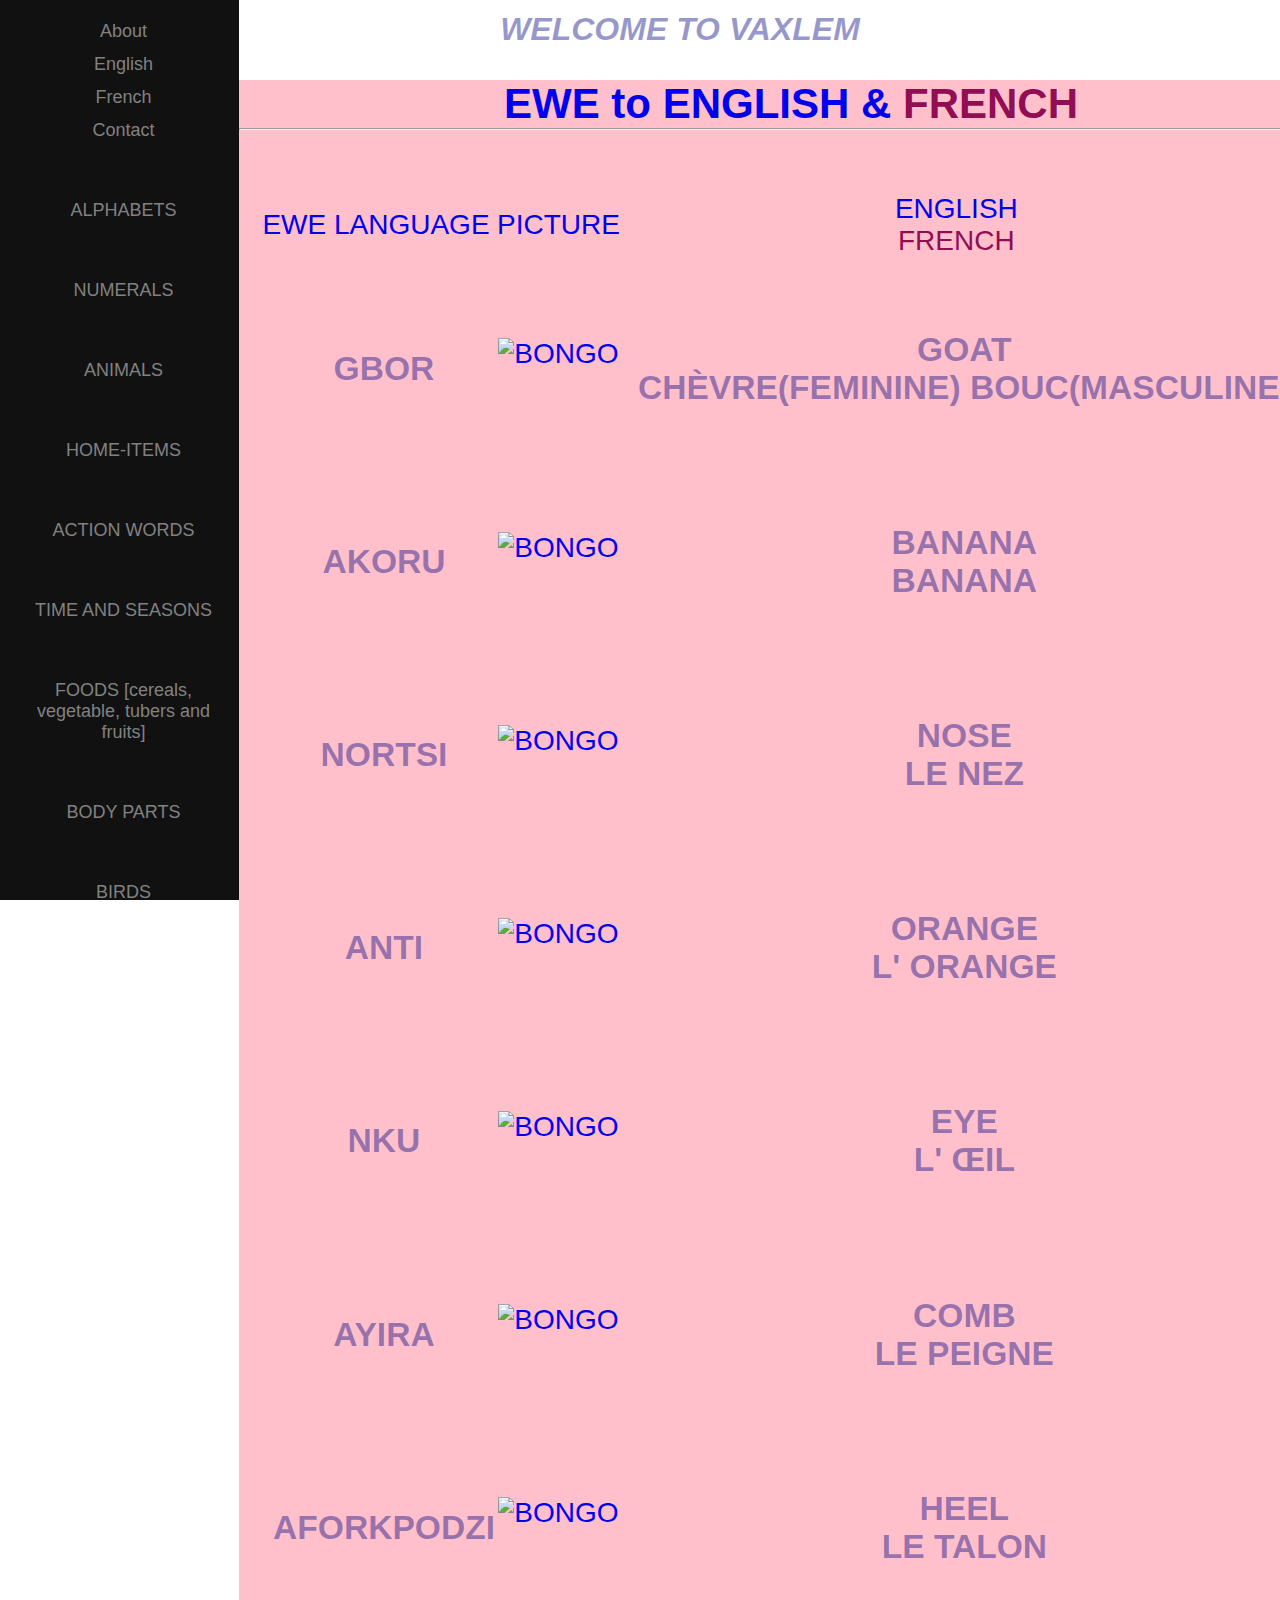
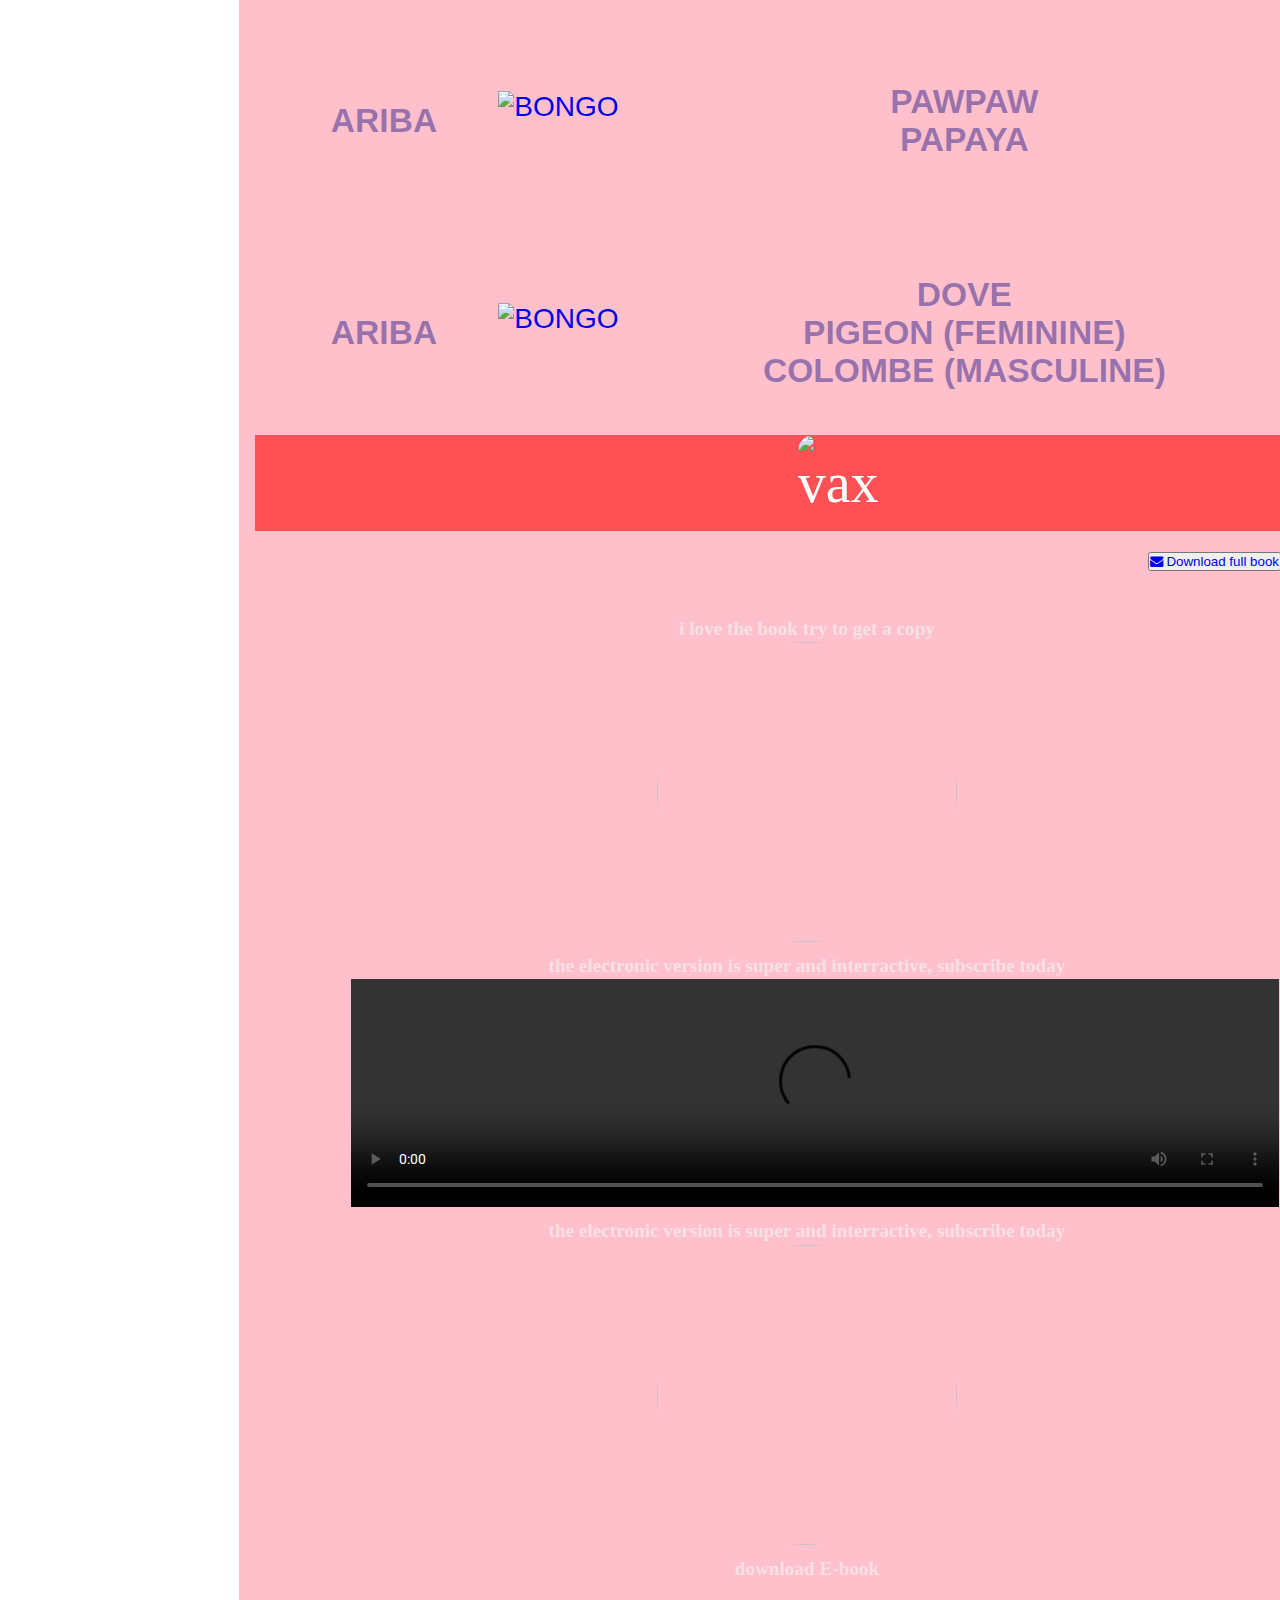
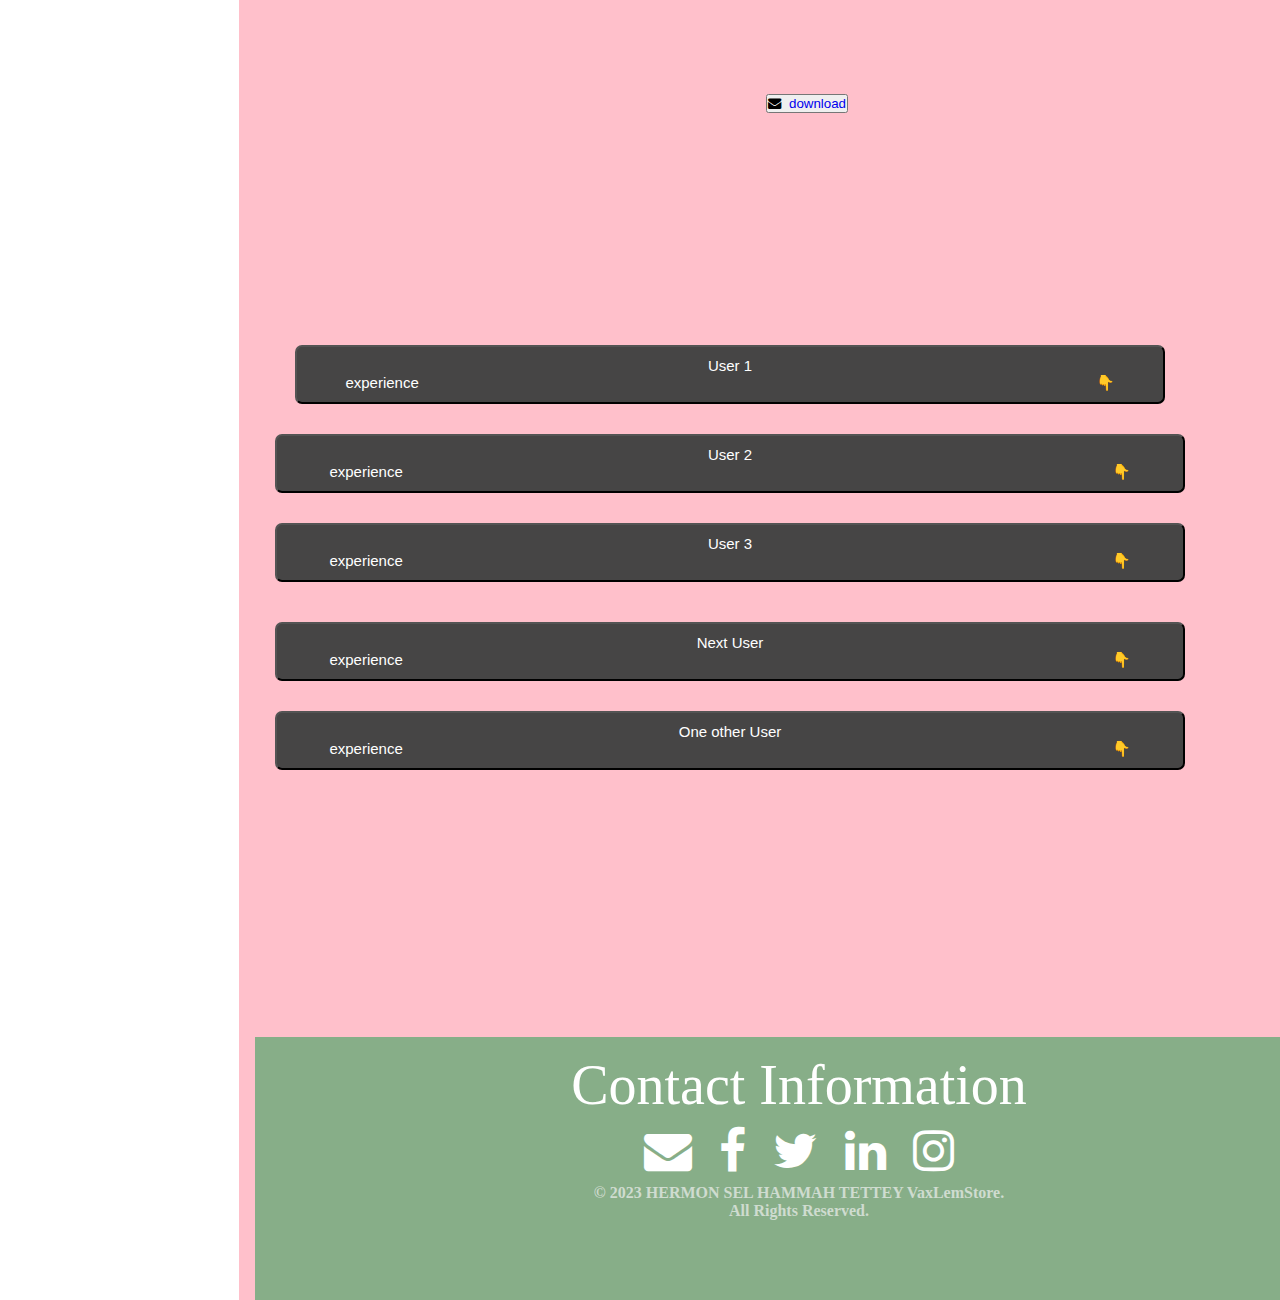
==== index.html @ 189f4993 "second commit" ====
<!DOCTYPE html>
<html>
<head>
<meta name="viewport" content="width=device-width, initial-scale=1">
<title>VaXLem</title>
<link rel="stylesheet" href="./style (2).css">
    <link rel="stylesheet" href="./bootstrap-4.5.3-dist/css/bootstrap.css">
    <link href="https://cdn.jsdelivr.net/npm/bootstrap@5.1.3/dist/css/bootstrap.min.css" rel="stylesheet" integrity="sha384-1BmE4kWBq78iYhFldvKuhfTAU6auU8tT94WrHftjDbrCEXSU1oBoqyl2QvZ6jIW3" crossorigin="anonymous">
    <link rel="" href="./CS.css">
    <link rel="preconnect" href="https://fonts.googleapis.com">
    <link rel="preconnect" href="https://fonts.gstatic.com" crossorigin>
    <link href="https://fonts.googleapis.com/css2?family=Merriweather:ital,wght@0,900;1,400&family=Montserrat:wght@900&family=Roboto:ital,wght@0,300;0,400;1,400&family=Sacramento&family=Zen+Dots&display=swap" rel="stylesheet">
    <link rel="stylesheet" href="https://cdnjs.cloudflare.com/ajax/libs/font-awesome/4.7.0/css/font-awesome.min.css">
    <link rel="apple-touch-icon" sizes="180x180" href="./fav-icon/apple-touch-icon.png">
    <link rel="icon" type="image/png" sizes="32x32" href="./fav-icon/favicon-32x32.png">
    <link rel="icon" type="image/png" sizes="16x16" href="/fav-icon/favicon-16x16.png">
    <link rel="manifest" href="/site.webmanifest">
<style>
body {
  font-family: "Lato", sans-serif;
}

#toprow{text-align: center; text-transform: upper-case; height: 5rem; border-color:#eb4d0a ;}
#toprow-Text{font-style: italic; font-size: 2rem; position:relative; left:2.5rem; bottom:2rem;}
/* grid section */

 /* body{
        background-color: #fe796ae4;

  } */
  .containa{
    padding: 5rem 2rem 5rem 5rem;
    text-align: center;
    color: #fff;
  }
  a{
    text-decoration: initial;
  }
.p1{
  font-family: monsterrat-bold;
  font-size: 1.2rem;
  line-height: 1.7rem;
  /* font-weight: bold;
  margin: 1rem 0rem; */

}
.images{
  width: 300px;
  height:300px;
  border-radius: 100%;
}
#video-frame{
  width:100%;
  height: 228px;
  padding-left: 1rem;
}
 /* Extra small devices (phones, 600px and down) */
/* @media only screen and (max-width: 600px) {
.containa {background: #fe796ae4;
          }
} */


/* end of grid section */

.sidenav {
  height: 100%;
  width: 239px;
  position: fixed;
  z-index: 1;
  top: 0;
  left: 0; 
  background-color: #111;
  overflow-x: hidden;
  padding-top: 20px;
}
.sidenav a {
  padding: 6px 8px 6px 16px;
  text-decoration: none;
  font-size: 25px;
  color: #818181;
  display: block;
}

.sidenav a:hover {
  color: #f1f1f1;
}
#decoration{
  text-decoration: none;
}

.vaxlem-logo{
  width: 5rem;
  height: 5rem;
  display: inline-block;

  margin: 0rem 24rem  0rem 1rem;
  padding: 0rem;
  color: rgb(246, 229, 229);
  border-radius: 20%;
}
.contact-heading{
  /* padding: 0; */

  margin-right: 30px;
  margin-top: 0px;
  margin-bottom: 0px;
}
.main {
  margin-left: 239px; /* Same as the width of the sidenav */
  font-size: 28px; /* Increased text to enable scrolling */
  padding: 0px;
  width: 67rem;
}
#contact {
  background-color: rgba(255, 0, 0, 0.582);
  
  text-align: center;
  text-decoration: none;
  color: #fff;
  font-size: 3.5rem;
  
  font-family: montserrat-black;
  padding-top: 0rem;

}
.contact-heading{
  /* padding: 0; */

    margin-right: 41px;
    margin-top: 15px;
    margin-bottom: 15px;
}
section{
  padding: 0rem;
}
/* footer section */
#footer{
  text-decoration: none;
  padding: 5rem 3rem;
  background-color: #87ae88;
  text-align:center;
  color: #fff;
  font-size: 3.5rem;
  font-family: montserrat-black;
  padding-right: 1rem;
  padding-top: 1rem;
  margin-top: 2rem;
}

.social-icon{
  font-size:3rem;
  color:#fff;
  padding: 0rem 0.4rem 0rem;
}
/* fonts position as well as va*/
h1{
  font-size:larger;
  padding: 2.7rem 0rem ;
  font-weight: bold;
}
h2{
  padding-left: 2rem;

}
p{
  color: #f1f1f1af;
  font-size: 1.0rem;
  text-align: center;
  margin:0.2rem 0rem 0rem;
  padding-bottom: 0rem;
  font-weight: bold;
}
.all {
  background-image: url(./images/BEACH.jpg);
  background-size: cover;
  height: 700px;
  padding: 0px 0px 0px 20px;
  /* position: fixed; */
  /* position: fixed; */
  /* margin-left: 600rem; */
  
}
    * {
      margin: 0px;
      padding: 0px;
      box-sizing: border-box;
    }

    /* .all {
      margin: 40px 90px 0px 90px;
    } */
    

    header {
      margin: 0px 20px 0px 20px;
      text-align: center;
    }
    .date {
      background-color: rgb(70, 69, 69);
      color: white;
      font-size: larger;
      cursor: pointer;
      width: 100%;
      padding: 10px;
      border-radius: 7px;
      outline: none;
      font-size: 15px;
      margin: auto;
      margin-top: 20px;
      transition: 0.4s;
      display: inline-block;
      overflow: hidden;
    }

    .date:hover {
      transform: scale(1.1);
    }

    .date:after {
      content: "\1F447";
      margin-left: 80%;
    }

    .active:after {
      content: "\1F446";
    }

    .notes {
      background-color: rgb(116, 115, 115);
      color: white;
      font-size: large;
      padding: 0px 18px;
      margin-top: 10px;
      max-height: 0px;
      transition: 0.4s;
      overflow: hidden;
      transition: max-height 0.2s ease-out;
    }

    @media screen and (max-width: 768px) {
      .all {
        margin:15px 0px 0px -10px;
        width: auto;
        padding: 20px;
      }
    }

    @media screen and (max-width: 1536px) {
      .nav-links li {
        margin-left: 10px;
      }
      /* .all {
        margin:15px 0px 0px 0px;
        width: 1420px;
        padding: 20px;
      } */
      
    }

/* Extra small devices (phones, 600px and down) */
@media only screen and (max-width: 600px) {
  .container {background: rgba(255, 0, 0, 0.487);
          /* padding-left:10rem ; */}
          /* width: 130rem; */
        /* container items added */
        .containa {background: #fe796ae4;
       }
#toprow{width: fit-content;
  text-align: center; text-transform: upper-case; border-width:20px ; height: 4rem;
}
#toprow-Text{
  font-style: italic; 
  font-size: 1.5rem; 
  position:relative; 
  left:14.5rem; 
  bottom:2rem;
}
  /* .container {background: rgba(255, 0, 0, 0.487);}
     

.containa {background: #fe796ae4;
       } */
.vaxlem-logo{
  width: 5rem;
  height: 5rem;
  display: inline-block;
  /* margin: 0rem 20rem  0rem 0rem;
  padding: 1rem;
  color: white;
  border-radius: 100%; */
  margin: 0rem 8rem  0rem 1rem;
  padding: 0rem;
  color: white;
  border-radius: 20%;
}
.contact-heading{
  /* padding: 0; */

  margin-right: 30px;
  margin-top: 0px;
  margin-bottom: 0px;
}
        
.va.img{
          width: 5rem;
          align-self: center;
          font-size: 1rem;
          padding: 1.5 1; 
          position: relative;
          left:19rem;
        }

/* insetion fron indexpage */
h1{
        font-size:small;
        text-align: center;
        }

/*         
h1{
  font-size:large;
} */

/* h2{
  padding-left: 2rem;
/* some crazy code line */
        /* } */ 
h2 {
        padding: 0.5rem 0rem 0rem 11rem;
        font-size: small;
        }
/* end */

.img{
  /* the image in use */
  width: 10rem;
  height: 9rem;
}
/* very small */
/* .img{
          width: 7rem;
          height: 5rem;
        } */
#containerLeft{
          margin-left: 9.8rem;
          width: 26.4rem;
        }
/* h1{ to remove
        font-size:small;
        }

        
h2 {
        padding: 0.5rem 0rem 0rem 11rem;
        font-size: small;
        } */
.smallLetter{text-transform: lowercase;}
.alignLeftText{text-align:left;}
.sz{font-size: 0.79rem;}
/* edittion 25th april */
.va{
          font-size: small;
          text-align: center;
          /* margin-left: 0rem; */
          padding-left: 0.3rem;
          padding-top: 1.8rem;
          margin: auto;
 /* makes the scrl long */
          /* display: inline-block;
          position: relative;
          right: 0rem; */
        }

#sidnv {
          height: 99%;
          width: 160px;
          position: fixed;
          z-index: 1;
          top: 0;
          left: 0; 
          background-color: #111;
          overflow-x: hidden;
          padding-top: 20px;
                }

#sidnv a {font-size: 12px;
      /* padding: 5px 7px 5px 4px; */
        }   

.sidenav a:hover {
          color: #f1f1f1;
        }

.main  {
          /* margin-left: 4px;  *//* Same as the width of the sidenav */
          margin: left 160px;
          font-size: 15px; /* Increased text to enable scrolling */
          padding-left: 10px;
          /* width: 60rem; */
          width: 20rem;
        

          margin-right: 2.5rem;
          margin-top: 0px;
          margin-bottom: 0px;
        } 

/* #contact{end of craz} */
#contact{
          background-color: rgba(255, 0, 0, 0.582);
          line-height: 1.5rem;
          text-align:end;
          color: #fff;
          font: bolder;
          font-family: montserrat-black;
          padding-right: 1rem;
        }

/* #contact {
background-color: rgba(255, 0, 0, 0.582);
height: 6rem;
text-align:end;
color: #6b65ae7c;
} */

        /* .main {
          /* margin-left: 4px;  */
          /* margin-left: 160px; */
          /* Same as the width of the sidenav */
          /* margin: left 160px; */
          /* font-size: 15px;  */
          /* Increased text to enable scrolling */
          /* padding-left: 10px; */
          /* width: 69rem; */
           /* width: 20rem;  */
        /* } */ 

        /* to remove */
/* accordion */
/* .all {
  background-image: url(./images/BEACH.jpg);
  background-size: cover;
  height: 700px;
  padding: 0px 0px 0px 20px; */
  /* position: fixed; */
  /* position: fixed; */
  /* margin-left: 600rem; */
/* #footer{
          padding: 5rem 3rem;
        } */

/* .social-icon{
  
        } */

        .sidenav {
          height: 100%;
          width: 160px;
          position: fixed;
        }

        
        /* .sidenav {
          height: 100%;
          width: 60px;
          position: fixed;
        } */
        
#sidnv a {font-size: 10px;}
/* cancelled out */
/* img{
            width: 3rem;
            height: 2rem;
            padding: 0px;
          }   */
          
            /* td{
              font-size:small;
            } */
            
            img{
            width: 3rem;
            height: 2rem;
            padding: 0px;
            }  
        td{
          /* header font */
              font-size:small;
              font-weight:bolder;
              color: #007bff;
              
            }        
        /* .sidenav a {
            padding: 3px 4px 3px 8px;
            text-decoration: none;
            font-size: 10px;
            color: #818181;
            display: block;
        } */
.sidenav a {
  padding: 5px 7px 5px 14px;
  text-decoration: none;
  font-size: 20px;
  color: #818181;
  display: block;
}
        

.sidenav {
  height: 100%;
  /* width: 223px; */
  width: 160px;
  /* width: 200px; */
  position: fixed;
  z-index: 1;
  top: 0;
  left: 0; 
  background-color: #111;
  overflow-x: hidden;
  padding-top: 20px;
}

.sidenav a:hover {
  color: #f1f1f1;
}

#sidnv a 
        {font-size: 10px;
          font-weight: bold;
        }        
/* the fonts sizes */
/* h1      { font-size:large;} */
/* h2      { padding-left: 2rem;} */


/* no visible effect */
/* .french-fontsize{ font-size: 2rem; */
          /* text-transform: lowercase; */
        /* } */

/* footer section */
#footer{
  text-decoration: none;
  padding: 5rem 3rem;
  background-color: #87ae88;
  text-align:center;
  color: #fff;
  font-size: 3.5rem;
  font-family: montserrat-black;
  padding-right: 1rem;
  padding-top: 1rem;
  margin-top: 2rem;
  margin-left:-10px;
}

      }
        
              

/* Small devices (portrait tablets and large phones, 600px and up) */
@media only screen and (min-width: 600.1px){
.container {background: green;}
          
          /* .h{
          width: 33%;
          align-self: center; */
          /* font-size:50%; */
.sidenav {
          height: 100%;
          /* width: 223px; */
          /* width: 160px; */
          width: 200px;
          position: fixed;
          z-index: 1;
          top: 0;
          left: 0; 
          background-color: #111;
          overflow-x: hidden;
          padding-top: 20px;
        }
.sidenav a {
          padding: 5px 7px 5px 14px;
          text-decoration: none;
          font-size: 20px;
          color: #818181;
          display: block;
        }

.sidenav a:hover {
          color: #f1f1f1;
        }

.main {
          /* width: 160px; */
          margin-left: 200px; 
          /* Same as the width of the sidenav */
          font-size: 20px; /* Increased text to enable scrolling */
          padding: 0px;
          width: 55rem;
      }
.img{
          width: 10rem;
          height: 9rem;
      }
#contact {
          background-color: rgba(255, 0, 0, 0.582);
          height: 6rem;
          text-align:end;
          color: #fff;
          font: bolder;
        }


/* #footer{
          padding: 5rem 3rem;
        }

.social-icon{
  
        } */
h1{font-size:large;}
h2{padding-left: 2rem;}

.vaxlem-logo{
  width: 5rem;
  height: 5rem;
  display: inline-block;
  /* margin: 0rem 20rem  0rem 0rem;
  padding: 1rem;
  color: white;
  border-radius: 100%; */
  margin: 0rem 8rem  0rem 1rem;
  padding: 0rem;
  color: white;
  border-radius: 20%;
}
.contact-heading{
  /* padding: 0; */

  margin-right: 30px;
  margin-top: 0px;
  margin-bottom: 0px;
}
.all {
        /* margin:15px 0px 0px 0px; */
        width: 520px;
        /* padding: 20px; */
      }


      }
            
/* Medium devices (landscape tablets, 768px and up) */
@media only screen and (min-width: 768px) {
          .container {background: blue;}
          .sidenav {
  height: 100%;
  width: 220px;
  position: fixed;
  z-index: 1;
  top: 0;
  left: 0; 
  background-color: #111;
  overflow-x: hidden;
  padding-top: 20px;
}
.sidenav a {
  padding: 3px 5px 3px 13px;
  text-decoration: none;
  font-size: 18px;
  color: #818181;
  display: block;
}

.sidenav a:hover {
  color: #f1f1f1;
}

.main {
  margin-left: 219px; /* Same as the width of the sidenav */
  font-size: 18px; /* Increased text to enable scrolling */
  padding: 0px;
  width: 60rem;
}
#contact {
  background-color: #ff9d72;
  height: 6rem;
  text-align:end;
  color: #fff;
  font:bold;
}

.vaxlem-logo{
  width: 5rem;
  height: 5rem;
  display: inline-block;
  /* margin: 0rem 20rem  0rem 0rem;
  padding: 1rem;
  color: white;
  border-radius: 100%; */
  margin: 0rem 8rem  0rem 1rem;
  padding: 0rem;
  color: white;
  border-radius: 20%;
}
.contact-heading{
  /* padding: 0; */

  margin-right: 30px;
  margin-top: 0px;
  margin-bottom: 0px;
}
.all {
        /* margin:15px 0px 0px 0px; */
        width: 700px;
        /* padding: 20px; */
      }
/* #footer{
          padding: 5rem 3rem;
        }

.social-icon{
  
        } */

h1{
  font-size:large;
}
h2{
  padding-left: 1.5rem;
          
        } 
.img{
    width: 345px;
    height: 225px;
}

        
      }

            
        
/* Large devices (laptops/desktops, 992px and up) */
@media only screen and (min-width: 992px) {
          .container {background: orange;}
          /* img{width: 100%;
            }
            .sidenav a {
            padding: 3px 4px 3px 8px;
            text-decoration: none;
            font-size: 5px;
            color: #818181;
            display: block;
}
        }  */
        .sidenav {
  height: 100%;
  width: 239px;
  position: fixed;
  z-index: 1;
  top: 0;
  left: 0; 
  background-color: #111;
  overflow-x: hidden;
  padding-top: 20px;
}
.sidenav a {
  padding: 6px 8px 6px 16px;
  text-decoration: none;
  font-size: 25px;
  color: #818181;
  display: block;
}

.sidenav a:hover {
  color: #f1f1f1;
}

.main {
  margin-left: 239px; /* Same as the width of the sidenav */
  font-size: 28px; /* Increased text to enable scrolling */
  padding: 0px;
  width: 67rem;
}
#contact {
background-color: rgba(255, 0, 0, 0.582);
height: 6rem;
text-align:end;
color: #fff;
}

.vaxlem-logo{
  width: 5rem;
  height: 5rem;
  display: inline-block;

  margin: 0rem 17rem  0rem 1rem;
  padding: 0rem;
  color: white;
  border-radius: 20%;
}
.contact-heading{
  /* padding: 0; */

  margin-right: 30px;
  margin-top: 0px;
  margin-bottom: 0px;
}

.all {
        /* margin:15px 0px 0px 0px; */
        width: 950px;
        padding: 20px;
      }

/* #footer{
          padding: 5rem 3rem;
        }

.social-icon{
  
        } */


h1{font-size:larger;}
h2{padding-left: 2rem;}
}
        
/* Extra large devices (large laptops and desktops, 1200px and up) */
@media only screen and (min-width: 1200px) {
.container {background: pink;}
          
.sidenav {
  height: 100%;
  width: 239px;
  position: fixed;
  z-index: 1;
  top: 0;
  left: 0; 
  background-color: #111;
  overflow-x: hidden;
  padding-top: 20px;
}
.sidenav a {
  padding: 6px 8px 6px 16px;
  text-decoration: none;
  font-size: 25px;
  color: #818181;
  display: block;
}

.sidenav a:hover {
  color: #f1f1f1;
}

.main {
  margin-left: 239px; /* Same as the width of the sidenav */
  font-size: 28px; /* Increased text to enable scrolling */
  padding: 0px;
  width: 67rem;
}
#contact {
background-color: rgba(255, 0, 0, 0.582);
height: 6rem;
text-align:end;
color: #fff;
}
.all {
        /* margin:15px 0px 0px 0px; */
        /* width: 950px; */
        padding: 20px;
      }


h1{font-size:larger;}
h2{padding-left: 2rem;}
}
img{width: 100%;
            }
        
@media screen and (min-height: 450px) {
.sidenav {padding-top: 15px;}
.sidenav a {font-size: 18px;}
          
      }


    
</style>
</head>
<body>
<div id="toprow" > <h1 id="toprow-Text" > WELCOME TO VAXLEM</h1></div>
<div class="sidenav" id="sidnv">
  <a href="./about.html">About</a>
  <a href="./carouselSlide.html">English</a>
  <a href="./content.html">French</a>
  <a href="#footer">Contact</a>
  <hr style=" border-width: 150px; border-style: dotted; padding: 0px; border: 0px; ">
  <ol start="1">
  <li><a href="./tableofcont.html/action _words.html">ALPHABETS</a></li>
  <li><a href="./tableofcont.html/action _words.html">NUMERALS</a></li>
  <li><a href="./tableofcont.html/action _words.html">ANIMALS</a></li>
  <li><a href="./tableofcont.html/action _words.html">HOME-ITEMS</a></li>
  <li><a href="./tableofcont.html/action _words.html">ACTION WORDS</a></li>
  <li><a href="./tableofcont.html/action _words.html">TIME AND SEASONS</a></li>
  <li><a href="./tableofcont.html/action _words.html">FOODS [cereals, vegetable, tubers and fruits]</a></li>
  <li><a href="./tableofcont.html/action _words.html">BODY PARTS</a></li>
  <li><a href="./tableofcont.html/action _words.htmlbird">BIRDS</a></li>
  <li><a href="./tableofcont.html/action _words.html">DAYS</a></li>
  <li><a href="./tableofcont.html/action _words.html">MONTHS</a></li>
  <li><a href="./tableofcont.html/action _words.html">TIMES</a></li>
  <li><a href="./tableofcont.html/action _words.html">SYMBOLS</a></li>
  <li><a href="./tableofcont.html/action _words.html">NUMERALS 2</a></li>
  <li><a href="./tableofcont.html/action _words.html">PEOPLE AND PLACES</a></li>
  <li><a href="./tableofcont.html/action _words.html">WORK BOOK</a></li>
  <li><a href="./tableofcont.html/action _words.html">SIMPLE SENTENCE</a</li>
  </ol>
    <br>
</div>

<div class="main container" id="containerLeft">
  <h2>EWE to ENGLISH & <span style="color: rgb(145, 13, 84);"> FRENCH</span></h2>
<hr>
  <div class="va" id="valeft">

  <table>
      <tbody>
        <tr>
            <td> ewe language</td>
            <td>picture</td>
            <td>english <br><span style="color: rgb(145, 13, 84);"> FRENCH</span></td>
        </tr>
        <tr>
            <td class="va" style="font-family: Impact, Haettenschweiler, 'Arial Narrow Bold', sans-serif; align-content: center;"><h1>gbor</h1> </td>
            <td class="#"><img class="img" src="images/bongo.jpeg" alt="bongo"></td>
            <!-- <td class="va"> <h1>GOAT  -->
                <br>
                <td class="va"><h1>goat <br>
                  <span class="fren-fontsize" >chèvre<span class="smallLetter">(feminine)</span></span>
                  <span class="fren-fontsize" >bouc<span class="smallLetter">(masculine)</span></span>
                </h1></td>
        </tr>
            <td  class="va" style="font-family: 'Gill Sans', 'Gill Sans MT', Calibri, 'Trebuchet MS', sans-serif"><h1>akoru</h1> </td>
            <td><img class="img" src="./images/bananan.jpg" alt="bongo"></td>
            <td class="va"><h1>BANANA <br>
              <span class="fren-fontsize" >Banana</span>
                </h1></td>
        </tr>
        <tr>
            <td class="va" style="font-family: 'Gill Sans', 'Gill Sans MT', Calibri, 'Trebuchet MS', sans-serif"><h1>nortsi</h1> </td>
            <td><img class="img" src="./images/NOSE.jpg" alt="bongo"></td>
            <td  class="va"><h1>NOSE  <br>
                <span class="fren-fontsize" >le nez</span>
                </h1></td>
        </tr>
        <tr>
            <td class="va" style="font-family: 'Gill Sans', 'Gill Sans MT', Calibri, 'Trebuchet MS', sans-serif"><h1>anti</h1></td>
            <td><img class="img" src="./images/ORANGE.jpg" alt="bongo"></td>
            <td class="va"><h1>ORANGE  <br>
               <span class="fren-fontsize" > l' orange</span>
                </h1></td>
        </tr>
        <tr>
            <td class="va" style="font-family: 'Gill Sans', 'Gill Sans MT', Calibri, 'Trebuchet MS', sans-serif"><h1>nku</h1> </td>
            <td><img class="img" src="./images/EYE.jpg" alt="bongo"></td>
            <td class="va"><h1> 	EYE  <br>
               <span class="fren-fontsize" > l' œil</span>
                </h1></td>
        </tr>
        <tr>
            <td class="va" style="font-family: 'Gill Sans', 'Gill Sans MT', Calibri, 'Trebuchet MS', sans-serif"><h1>ayira </h1></td>
            <td><img class="img" src="./images/comb1.jpg" alt="bongo"></td>
            <td class="va "><h1>COMB  <br>
                <span class="fren-fontsize" >le peigne</span>
                </h1></td>
        </tr>
        <tr>
            <td class="va" style="font-family: 'Gill Sans', 'Gill Sans MT', Calibri, 'Trebuchet MS', sans-serif"><h1>aforkpodzi</h1> </td>
            <td><img class="img" src="./images/HEEL.jpg" alt="bongo"></td>
            <td class="va"><h1>HEEL  <br>
              <span class="fren-fontsize" >le talon
              </span></h1></td>
        </tr>
        <tr>
            <td class="va" style="font-family: 'Gill Sans', 'Gill Sans MT', Calibri, 'Trebuchet MS', sans-serif"><h1>ariba</h1> </td>
            <td><img class="img" src="./images/PAWPAW.jpg" alt="bongo"></td>
            <td class="va"><h1>PAWPAW  <br>
              <span class="fren-fontsize" >Papaya</span>
                </h1></td>
        </tr> 
        <td class="va" style="font-family: 'Gill Sans', 'Gill Sans MT', Calibri, 'Trebuchet MS', sans-serif"><h1>ariba</h1> </td>
          <td><img class="img" src="./images/DOVE.jpg" alt="bongo" id="dove"></td>
          <td class="va"><h1>DOVE <br>
            <span class="fren-fontsize" >pigeon <span class="smallLetter">(feminine)</span></span>
            <span class="fren-fontsize"><div class="alignLeftText"> Colombe <span class="smallLetter sz">(masculine)</span></div></span>
          </h1></td>
        </tr>
        
        </tbody>
    </table>
    <div id="contact"> 
      <section id="decoration"> 
        <div class="vaxlem-logo">
          <img class="vaxlem-logo" src="./fav-icon/favicon.ico" alt="vaxlem logo">
        </div>
        <!-- <div class="contact-heading"> -->
        <!-- <h3 class="contact-heading" >Download full book</h3> -->
      <button class="btn btn-lg btn-dark btn-project contact-heading" type="button" onclick="alert('you are about to view my MARKET PLACE')"><link href="https://selar.co/z32k"><i class="fa fa-envelope"></i>
        <a href="https://selar.co/z32k">Download full book</a></button>
        <!-- </div> -->
      </section>
    </div>
    <section><div class="container-fluid containa" >
      <div class="row">
                      <div class="col col-sm-12 col-md-6 col-lg-6">
                        <p class="p1">i love the book try to get a copy</p>
                        <img class="images" src="./images/5.jpg" alt="" sstyle=" width: 300px; height: 300px; border-radius: 100%;">
                      </div>
                      <div class="col col-sm-12 col-md-6 col-lg-6">
                        <p class="p1">the electronic version is super and interractive, subscribe today</p>                
                            <video id="video-frame" width="100%" height= "100%" controls>
                              <source src="./video/math stigma alice.mp4" type="video/mp4">
                            </video>
                        </div>
                      <div class="col col-sm-12 col-md-6 col-lg-6">
                        <p class="p1">the electronic version is super and interractive, subscribe today</p>
                        <img class="images" src="./images/3.jpg" alt="" sstyle="width: 300px; height: 300px; border-radius: 100%;">
                      </div>
                      <div class="col col-sm-12 col-md-6 col-lg-6">
                        <p class="p1">download E-book</p>
                      <button class="btn btn-danger btn-lg btn-dark btn-project contact-heading" type="button" onclick="alert('you are about to BUY VaXLem')" style="margin: 7rem auto;"><i class="fa fa-envelope " style="padding-right: 0.5rem;"></i><a href="https://selar.co/z32k">download</a> </button> 
                  
                      </div>
      
      </div>
      </div>
    </section>

    <!-- accordion -->
    <div class="container-fluid all">
      <header>
        <button class="date">User 1 <br />experience</button>
      <div class="notes">
        <div class="container-fluid flex"></div>
        <div class="row">
        <div class="col col-sm-7" style="background-color: #111;"><img src="./images/sit to read.jpg" alt="kids" style="width: auto; height: auto; position: relative;right: 1.1rem;"></div>
          <div class="col col-sm-5" style="background-color: #eb4d0a; ">
            <p style="padding: 2rem 0rem 0rem 0rem;">
            From the very first time we were introduced to this book, we became happy. We can read in our local dialet. <br> The Book is soo good that you can not put it down. <br> Our Mother bought the hard copy for us. And Father downloaded 
            the online version so that we can use it on his phone anywhere. <br> 
            It is good for every child to have. <span><a style="color: #f1f1f1;" href="https://selar.co/z32k"><h4 style="margin-top: 2rem;"> Buy one.</a><i class="fa fa-cart-plus" aria-hidden="true"></i>
          </h4></span>
            </p>
        </div>
        </div>
      </div>
      </header>
  
      <button class="date">User 2 <br />experience</button>
      <div class="notes">
        <div class="container-fluid flex"></div>
        <div class="row">
          <div class="col col-sm-5" style="background-color: #eb4d0a; ">
            <h1 style="padding: 2rem 0rem 0rem 0rem;">
            I am a foreign parent in Ghana. The good thing is that this book, VA-XLEM has helped my family and friends to learn a Ghanaian language <span><a style="color: #f1f1f1;" href="https://selar.co/z32k"><h4 style="margin-top: 2rem;"> Buy one.</a><i class="fa fa-cart-plus" aria-hidden="true"></i>
          </h4></span>
        </h1>
        </div>
        <div class="col col-sm-7" style="background-color: #111;"><img src="./images/parent child.jpg" alt="kids" style="width: auto; height: auto; position: relative;right: 1.1rem; border-radius:50%;"></div>

        </div>
      </div>
  
      <button class="date">User 3 <br />experience</button>
      <div class="notes">
        <div class="container-fluid flex"></div>
        <div class="row">
        <div class="col col-sm-7" style="background-color: #420aeb4a;"><img src="./images/Gifty Xoese 20180422_211439.jpg" alt="kids" style="width: 15rem; height: 15rem; position: relative;right: 1.1rem; border-radius: 100%; margin: 2rem 0rem;"></div>
          <div class="col col-sm-5" style="background-color: #420aeb; ">
            <h6 style="padding: 2rem 0rem 0rem 0rem;">
           Hi! PHILL & RENCE <br> VA-XLEM has helped us to learn how to speak and write basic ENGLISH and FRENCH. <br> We RECOMMEND it for everyone learning French and English for the first time. <br> it is very easy. <br> YOU can choose the paperback copy or have the soft copy on your Phone/Computer <br>  <span ><a style="color: #f1f1f1;" href="https://selar.co/z32k"><h4  style="margin-top: 2rem;"> Buy one.</a><i class="fa fa-cart-plus" aria-hidden="true"></i></h4></span>
        </h6>
        </div>
        </div>
      </div>
      <div class="notes">
        <p>lorem6<br>
        <ul>These included
          <li>lorem3</li>
          <li>lorem3</li>
          <li>lorem3</li>
          <li>lorem3</li>
        </ul>
        </p>
      </div>
  
      <button class="date">Next User  <br />experience</button>
      <div class="notes">
        <div class="container-fluid flex"></div>
        <div class="row">
        <div class="col col-sm-7" style="background-color: #111;"><img src="./images/cin.jpeg" alt="kids" style="width: auto; height: auto; position: relative;right: 1.1rem;"></div>
          <div class="col col-sm-5" style="background-color: #eb4d0a; ">
            <p style="padding: 2rem 0rem 0rem 0rem;">
            From the very first time we were introduced to this book, we became happy. We can read in our local dialet. <br> The Book is soo good that you can not put it down. <br> Our Mother bought the hard copy for us. And Father downloaded 
            the online version so that we can use it on his phone anywhere. <br> It is good for every child to have. <span><a style="color: #f1f1f1;" href="https://selar.co/z32k"><h4 style="margin-top: 2rem;"> Buy one.</a><i class="fa fa-cart-plus" aria-hidden="true"></i>
          </h4></span>
            </p>
        </div>
        </div>
      </div>
  
    
      <button class="date"> One other 
    
        User  <br />experience</button>
      <div class="notes">
        <div class="container-fluid flex"></div>
        <div class="row">
          <div class="col col-sm-5" style="background-color: #eb0a6f; ">
            <p style="padding: 10rem 0rem 0rem 0rem;">
            As a Teacher I really found VA-XLEM very useful. I recommend it to all parents and learners. <span><a style="color: #f1f1f1;" href="https://selar.co/z32k"><h4 style="margin-top: 2rem;"> Buy one.</a><i class="fa fa-cart-plus" aria-hidden="true"></i>
            </h4></span> </h4></span>
            </p>
        </div>
          <div class="col col-sm-7" style="background-color: #111;"><img src="./images/TEACHER.jpg" alt="kids" style="width: auto; height: auto; position: relative;right: 1.1rem;"></div>
          
        </div>
      </div>
  
    </div>
    <!-- end of accordion -->
      <footer id="footer">Contact Information
      <br>
        <a href="mailto:vaxlem5@gmail.com"><i class="social-icon fa fa-envelope" alt="e-mail"></i></a>
        <a href="https://www.facebook.com/109590614749846/"><i class="social-icon fa fa-facebook" alt="fbook"></i></a>
        <a href="https://twitter.com/VaXlem?s=08"><i class="social-icon fa fa-twitter" alt="twitter"></i></a>
        <a href="https://www.linkedin.com/feed/update/urn:li:activity:6966952343951003648?updateEntityUrn=urn%3Ali%3Afs_feedUpdate%3A%28V2%2Curn%3Ali%3Aactivity%3A6966952343951003648%29"><i class="social-icon fa fa-linkedin"></i></a>
        <a href="https://instagram.com/stories/vaxlem/3046408001866664142?utm_source=ig_story_item_share&igshid=MDJmNzVkMjY="><i class="social-icon fa fa-instagram"></i></a>
      
    <p>© 2023 HERMON SEL HAMMAH TETTEY VaxLemStore. <br> All Rights Reserved.
    </p>
      </footer>
</div> 


</div>
<script>
  var acc = document.getElementsByClassName("date");
  var i;

  for (i = 0; i < acc.length; i++) {
    acc[i].addEventListener("click", function () {
      this.classList.toggle("active");
      var panel = this.nextElementSibling;
      if (panel.style.maxHeight) {
        panel.style.maxHeight = null;
      } else {
        panel.style.maxHeight = panel.scrollHeight + "px";
      }
    });
  }
</script>
<script src="./app.js"></script>
</body>
</html>
---- style (2).css ----
body{
    margin: 0px;
    font-size: 75px;
    text-align: center;
    /* background-image: linear-gradient(75deg, rgba(255, 0, 0, 0.065), rgba(255, 255, 0, 0.912), rgba(0, 0, 255, 0.444) ); */
}
.va{
    /* found you out at last */
    
    /* display: inline-block;
    position: relative;
    right: 0rem; */
    text-align: center;
    padding-top: 1.8rem;
    padding-left: 1rem;
    margin: auto;

}

h3{
    padding:5rem
}

h1{color: rgba(0, 0, 128, 0.41);
padding-bottom: auto;}

.font {font-family: Impact, Haettenschweiler, 'Arial Narrow Bold', sans-serif; align-content: center;}


#ml-auto{
    margin-top: 4rem ;
    position: absolute;
    left: 18rem;
    padding-left: 2rem;
}

#contact {
    background-color: rgba(255, 0, 0, 0.582);
    height: 10rem;
    text-align: center;
    

}
.x{
    display: flex;
    flex-direction: row;
    padding: 0rem;
    margin-right: 10rem;
}
.align{
    flex:190rem;
}

.img{
    width: 345px;
    height: 225px;
}
img{
    width: 540px;
    height: 427px;
}
td{
    text-align: center;
    text-transform: uppercase;
}
nav{
    display: block;
}

.nav-link li {
    display: inline-block;
    margin: 15px;
    background-color: #fff;
}
.nav-logo{
    display: inline-block;
    width: 50px;
    height: 50px;
    display: block;
}
.nav-logoo{
    width: 50px;
    height: 50px;
}

nav-logo{
    background-color: black;
    width: 100%;
}

.rotation{background-color: #d2656562; margin: auto; text-align: center; width: 500px;height: 500px;
 transform:rotate(95deg) ; position: absolute;margin-left: 40rem;
}

/* TABLET */
@media screen and (max-width: 1536px) {
    .nav-links {
      width: 75%;
      margin-left: 10px;
    }
  }

/* MOBILE */
@media screen and (max-width: 768px) {
    body {
      display:contents;
    }
    @media screen and (max-height: 450px) {
        .sidenav {padding-top: 15px;}
        .sidenav a {font-size: 18px;}
      }
    body{
      overflow-x: hidden;
    }
}
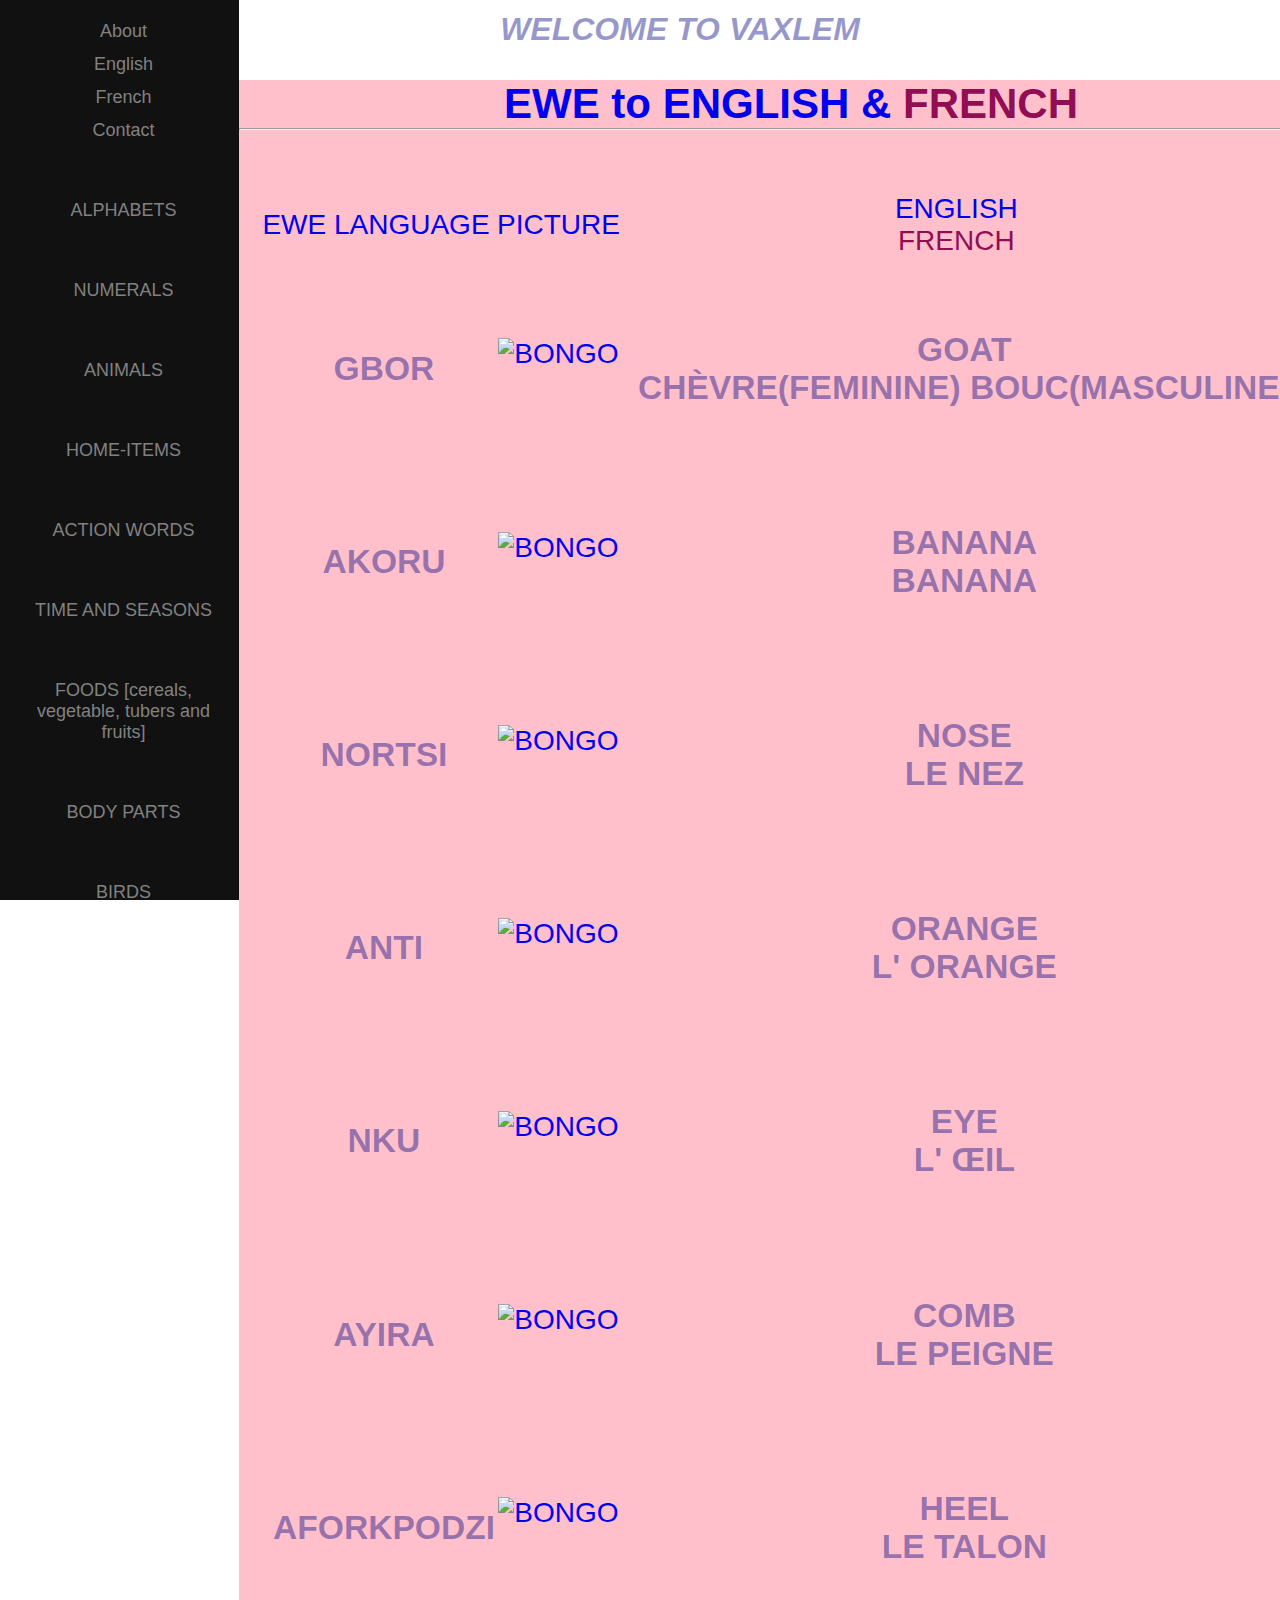
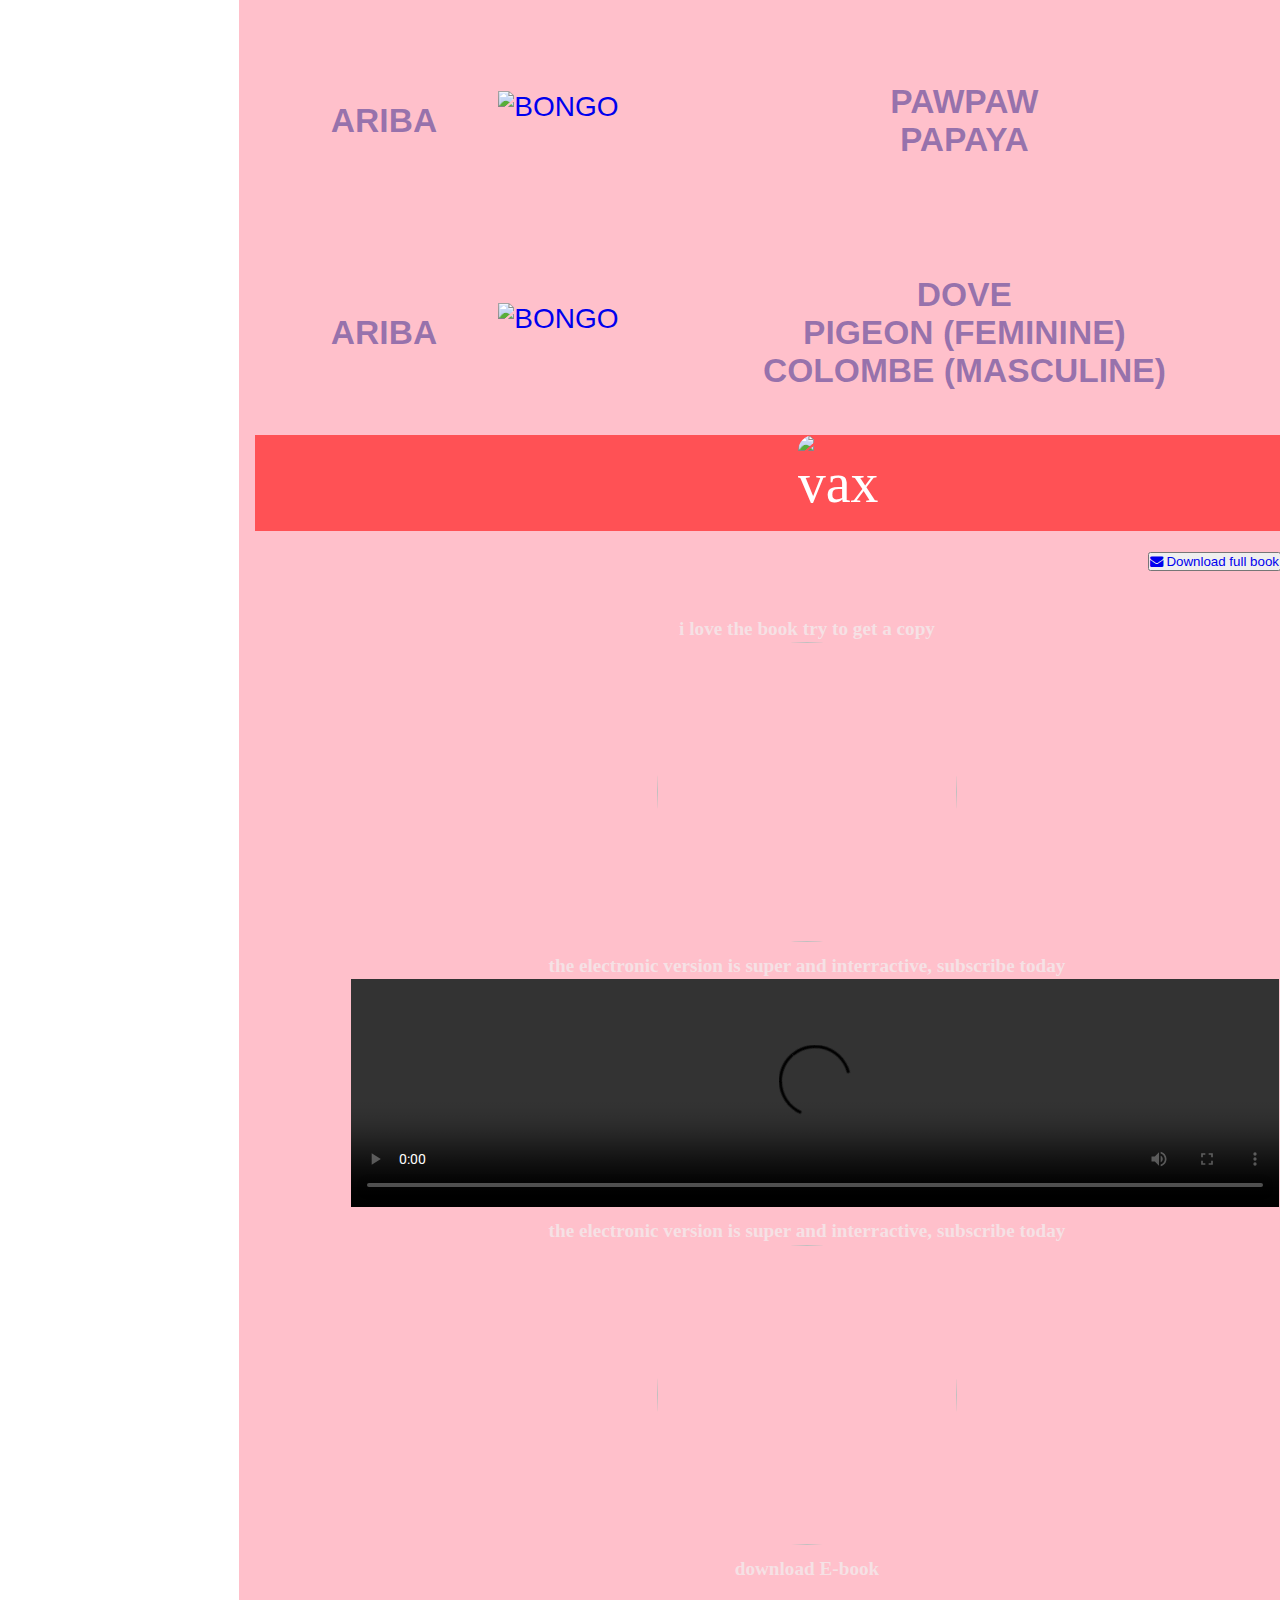
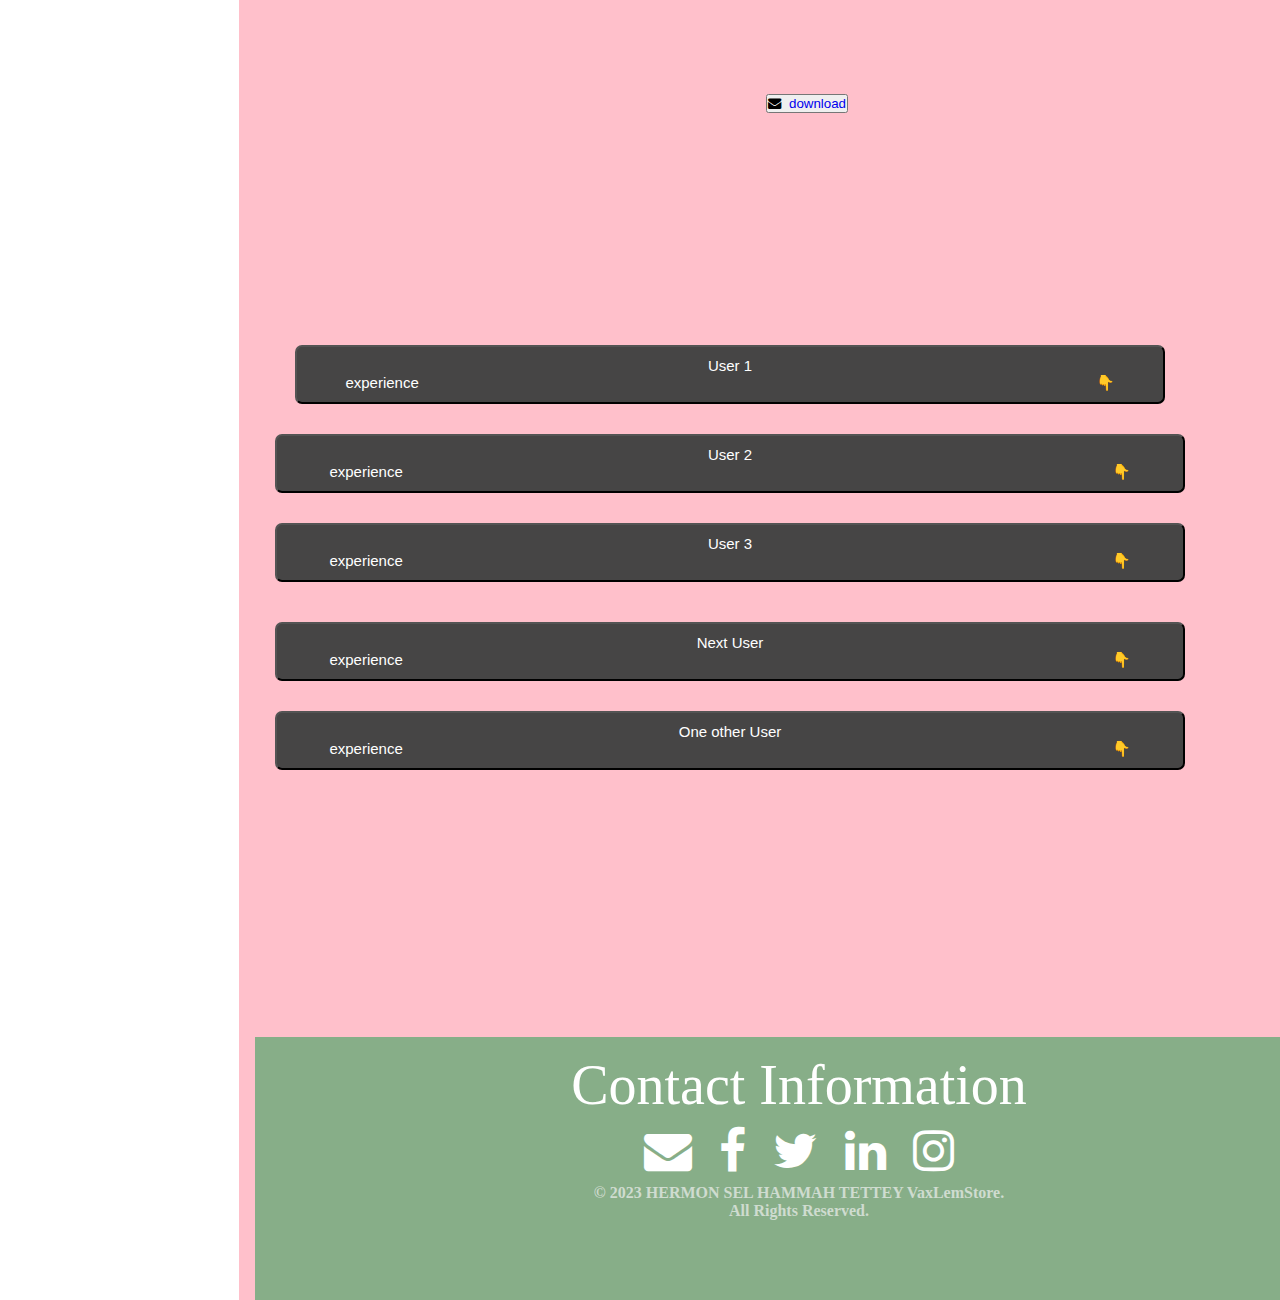
==== commit 6ba26370: "link carousel commit" ====
--- a/index.html
+++ b/index.html
@@ -893,8 +893,8 @@
 <div id="toprow" > <h1 id="toprow-Text" > WELCOME TO VAXLEM</h1></div>
 <div class="sidenav" id="sidnv">
   <a href="./about.html">About</a>
-  <a href="./carouselSlide.html">English</a>
-  <a href="./content.html">French</a>
+  <a href=".//carouselSlide.html">English</a>
+  <a href=".//content.html">French</a>
   <a href="#footer">Contact</a>
   <hr style=" border-width: 150px; border-style: dotted; padding: 0px; border: 0px; ">
   <ol start="1">
--- a/CS.css
+++ b/CS.css
@@ -0,0 +1,4 @@
+.carousel-item{
+    height:500px ;
+    
+}